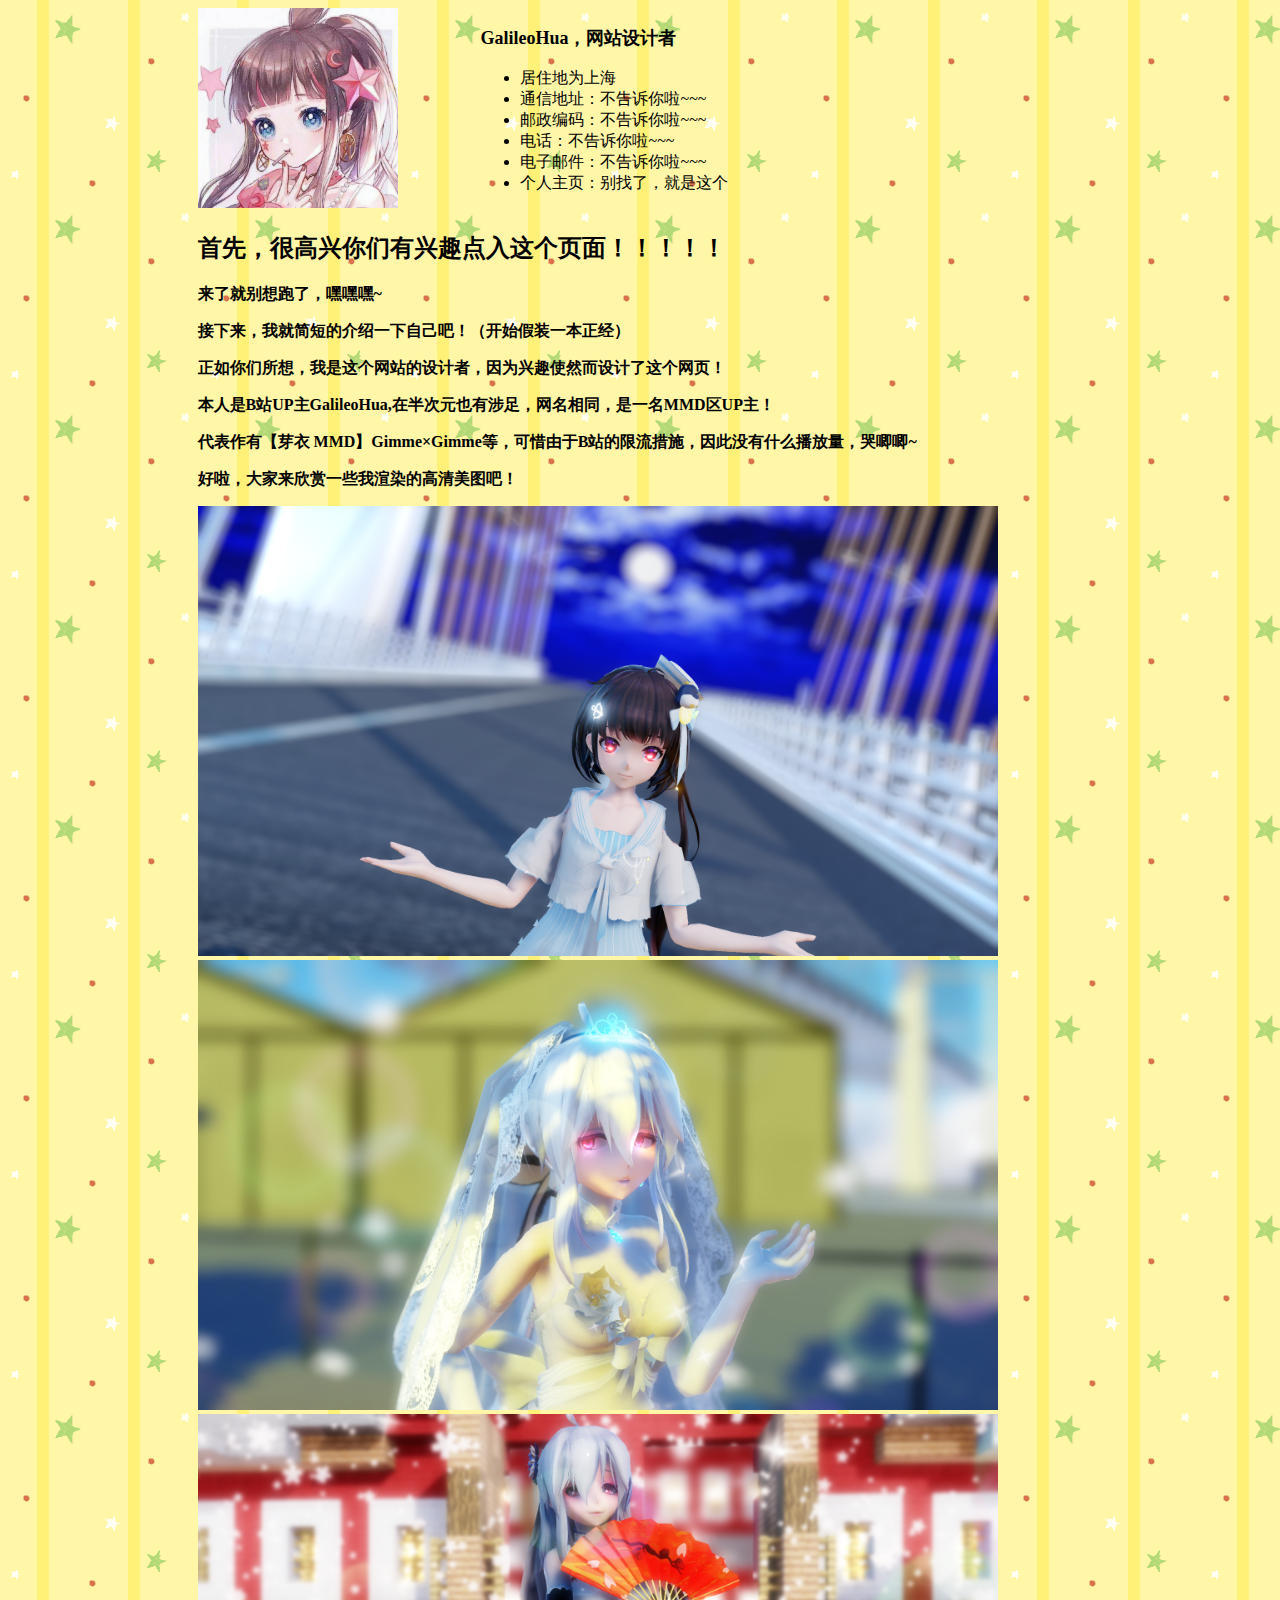
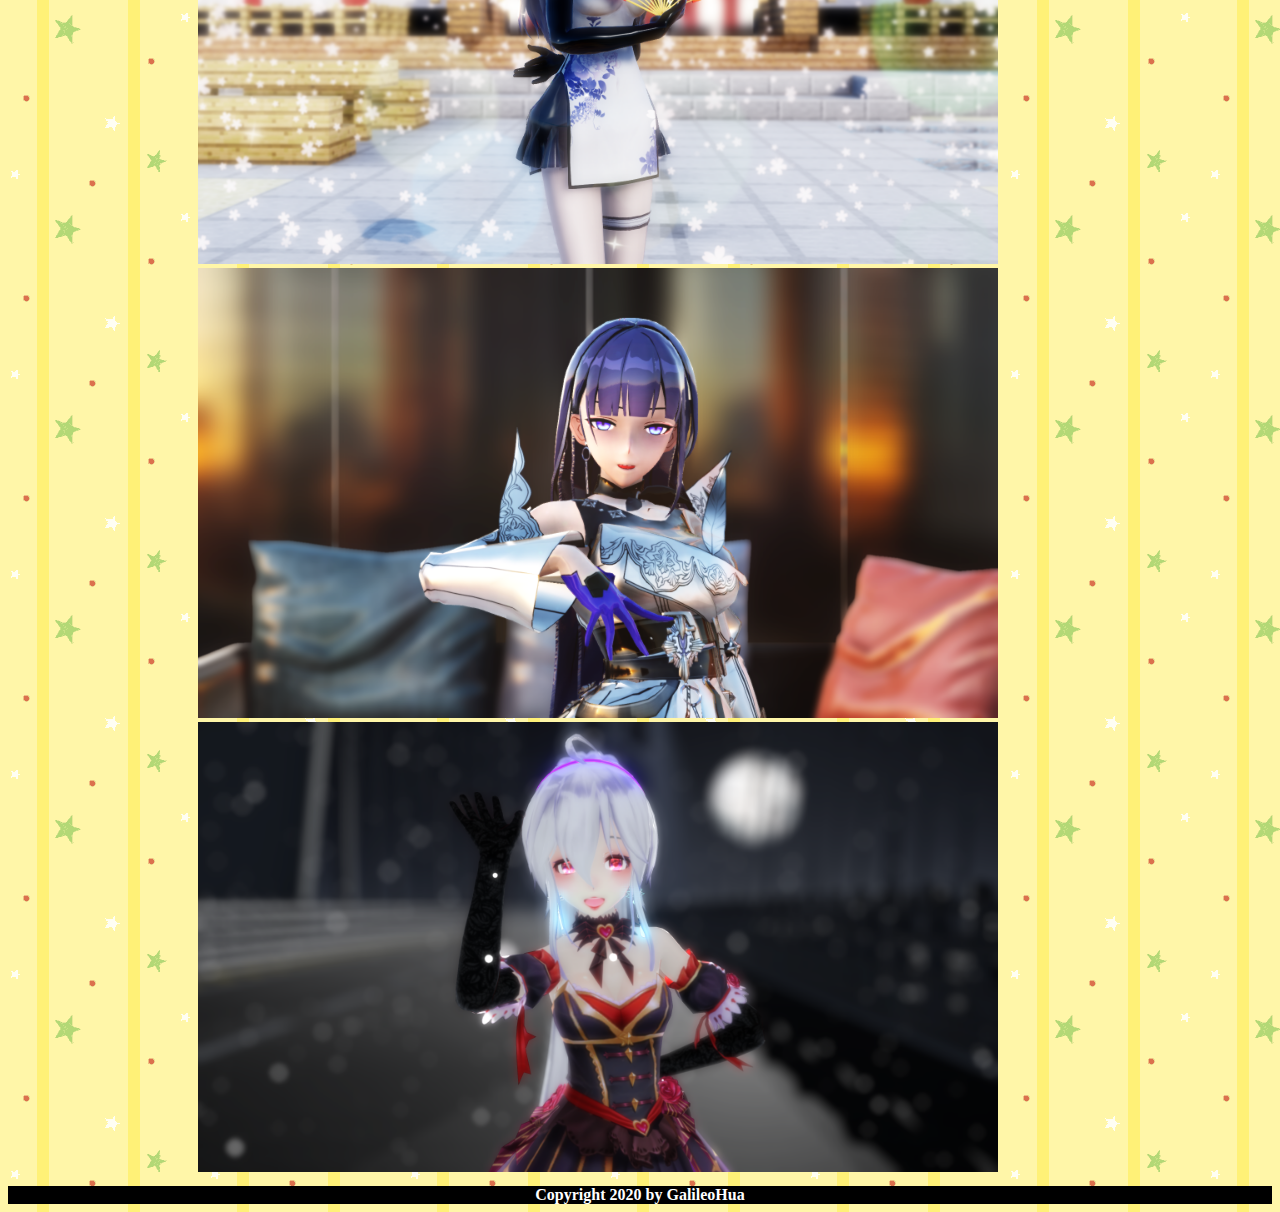
==== index.html @ 6e3c50d9 "The create of my website" ====
<!doctype html>
<html>
<head>
<meta charset="utf-8">
<title>GalileoHua的个人网站</title>
<link href="syles.css" rel="stylesheet" type="text/css">
<!--The following script tag downloads a font from the Adobe Edge Web Fonts server for use within the web page. We recommend that you do not modify it.--><script>var __adobewebfontsappname__="dreamweaver"</script><script src="http://use.edgefonts.net/source-sans-pro:n2:default.js" type="text/javascript"></script>
</head>

<img src="images/galileohua.jpg" alt="" width="200" height="200" class="个人图片"/>

<section class="我的表格">
	<p class="小标题">GalileoHua，网站设计者</p>
	<ul>
<li>居住地为上海</li>
		<li>通信地址：不告诉你啦~~~</li>
		<li>邮政编码：不告诉你啦~~~</li>
		<li>电话：不告诉你啦~~~</li>
		<li>电子邮件：不告诉你啦~~~</li>
		<li>个人主页：别找了，就是这个</li>
	<ul>
</section>

<section class="获奖专利">
	<h2>首先，很高兴你们有兴趣点入这个页面！！！！！</h2>
	<p>来了就别想跑了，嘿嘿嘿~</p>
	<p>接下来，我就简短的介绍一下自己吧！（开始假装一本正经）</p>
	<p>正如你们所想，我是这个网站的设计者，因为兴趣使然而设计了这个网页！</p>
	<p>本人是B站UP主GalileoHua,在半次元也有涉足，网名相同，是一名MMD区UP主！</p>
	<p>代表作有【芽衣 MMD】Gimme×Gimme等，可惜由于B站的限流措施，因此没有什么播放量，哭唧唧~</p>
	<p>好啦，大家来欣赏一些我渲染的高清美图吧！</p>
	<img src="images/【泠鸢 MMD】彩虹节拍_夜间版.png" alt="" width="800" height="450" class="图片"/>
	<img src="images/【弱音 MMD】白い雪のプリンセスは.png" alt="" width="800" height="450" class="图片"/>
	<img src="images/【弱音 MMD】寄明月.png" alt="" width="800" height="450" class="图片"/>
	<img src="images/【芽衣 MMD】Gimme×Gimme.png" alt="" width="800" height="450" class="图片"/>
	<img src="images/【弱音 MMD】五等分の気持ち.png" alt="" width="800" height="450" class="图片"/>
</section>

<footer>
	Copyright 2020 by GalileoHua
</footer>
</body>
</html>
---- syles.css ----
@charset "utf-8";
body footer {
    background-color: #000000;
    color: #FFFFFF;
    text-align: center;
    font-weight: 600;
    margin-top: 10px;
    margin-right: 0px;
    margin-bottom: 0px;
    margin-left: 0px;
    padding-left: 0px;
    padding-top: 0px;
    padding-right: 0px;
    /* [disabled]padding-bottom: 0px; */
    /* [disabled]border-width: medium; */
    clear: both;
}


.获奖专利 p {
    font-weight: 600;
}
body {
    background-image: url(images/背景.gif);

}
.彩蛋链接 {
    color: #FFFFFF;
    text-decoration: none;
}
.获奖专利 {
    padding-left: 15%;
    padding-right: 15%;
}
.图片 {
    margin-left: 0%;

}
.小标题 {
    font-weight: 600;
    font-size: large;
}
.我的表格 {
    margin-right: 43%;
    float: right;
}
.个人图片 {
    margin-left: 15%;
}
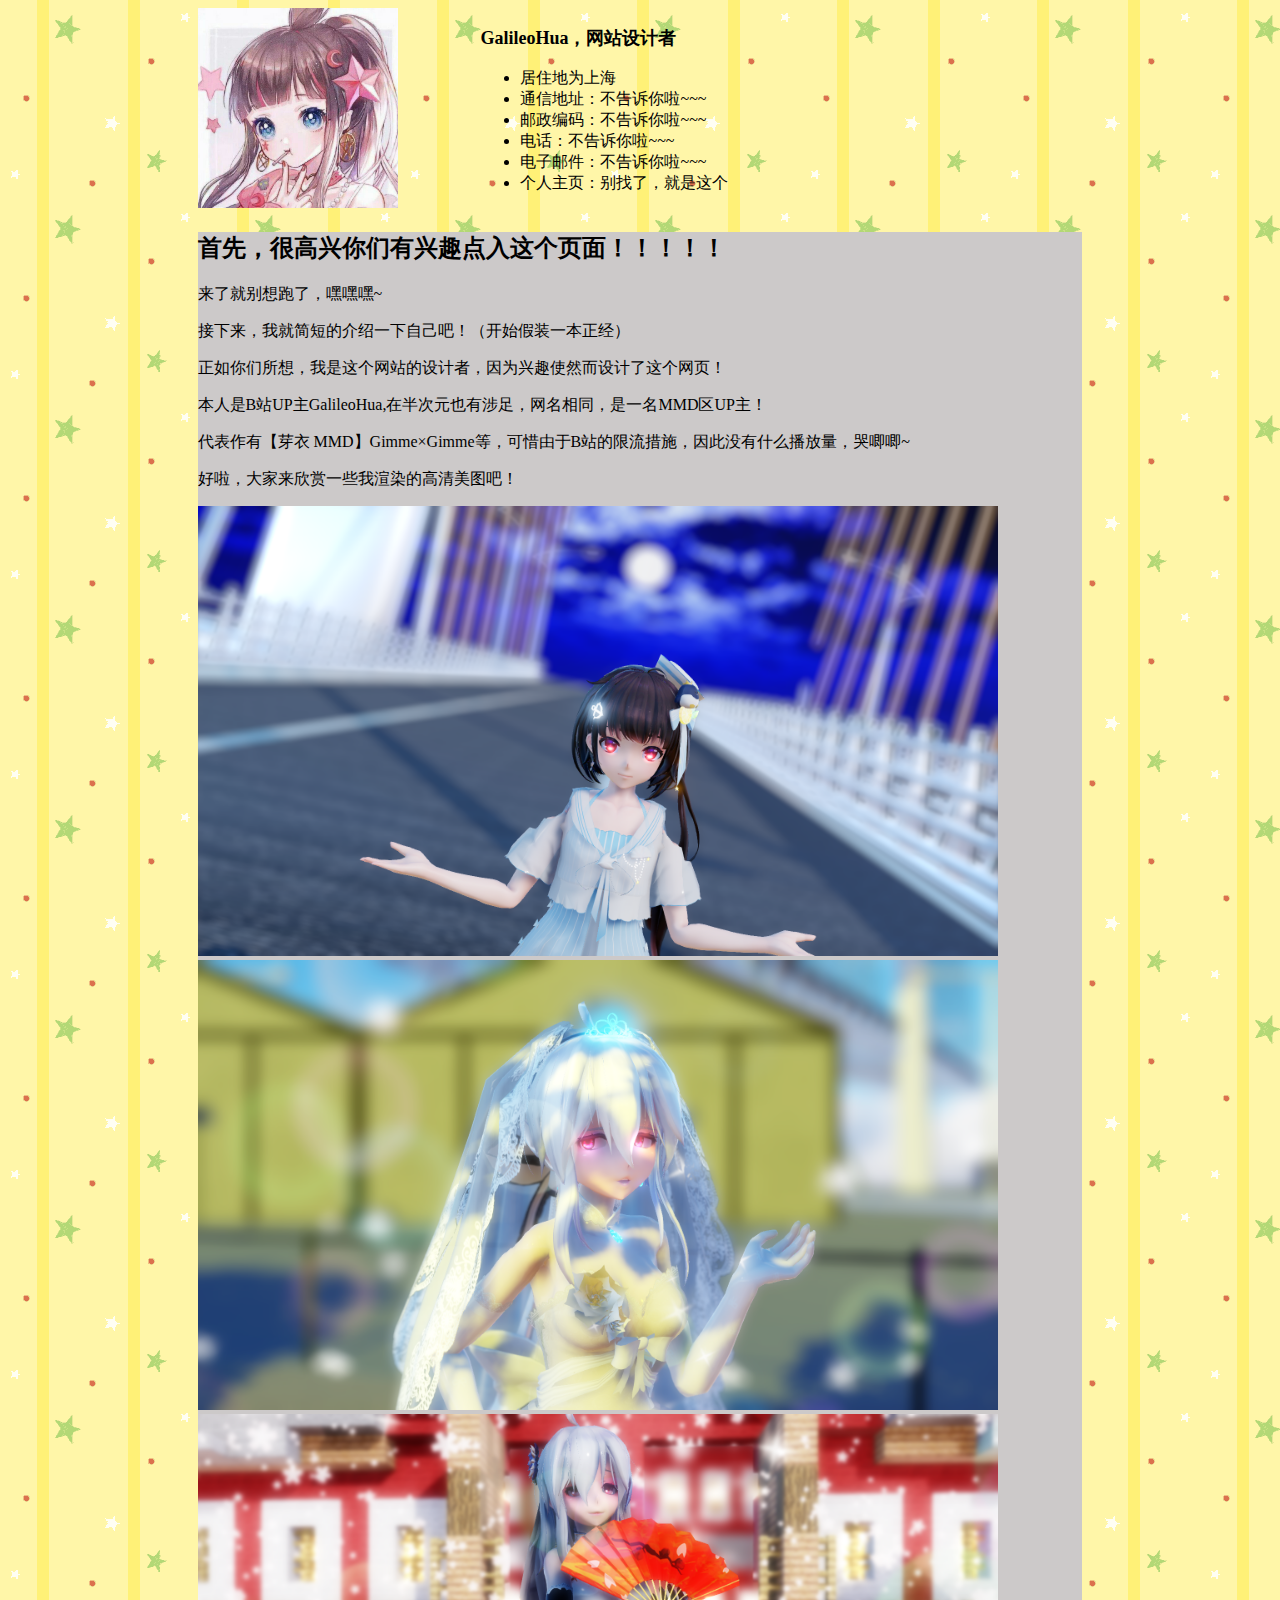
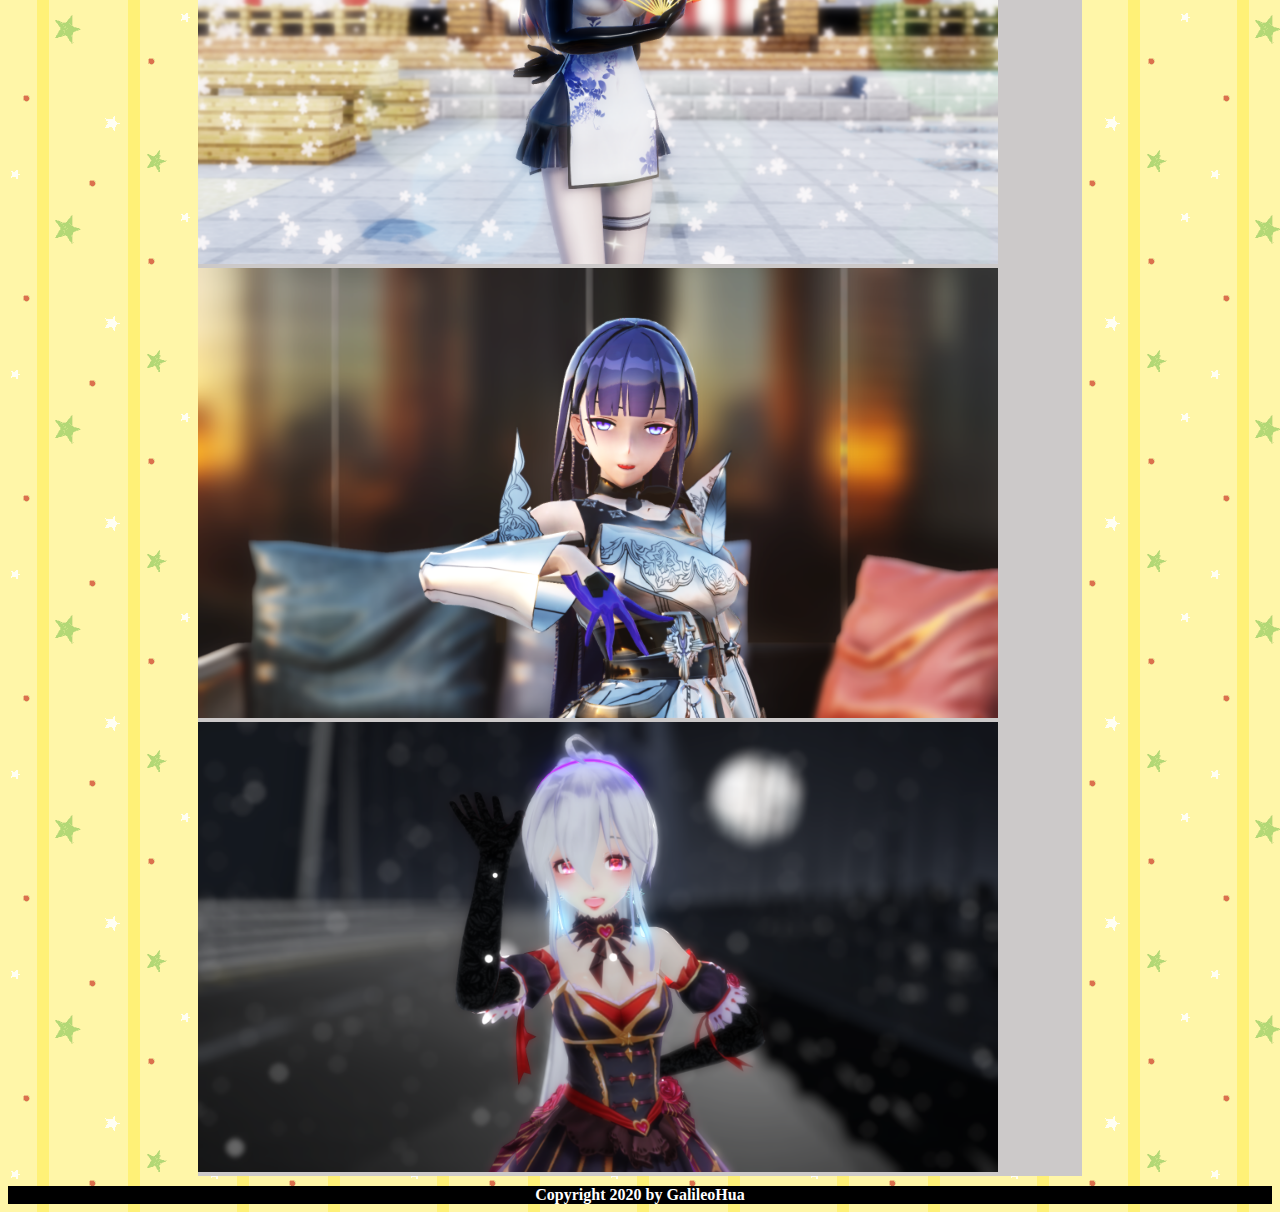
==== commit f2923f6d: "Some changes" ====
--- a/index.html
+++ b/index.html
@@ -21,7 +21,7 @@
 	<ul>
 </section>
 
-<section class="获奖专利">
+<section class="底色内容">
 	<h2>首先，很高兴你们有兴趣点入这个页面！！！！！</h2>
 	<p>来了就别想跑了，嘿嘿嘿~</p>
 	<p>接下来，我就简短的介绍一下自己吧！（开始假装一本正经）</p>
--- a/syles.css
+++ b/syles.css
@@ -15,11 +15,6 @@
     /* [disabled]border-width: medium; */
     clear: both;
 }
-
-
-.获奖专利 p {
-    font-weight: 600;
-}
 body {
     background-image: url(images/背景.gif);
 
@@ -28,14 +23,16 @@
     color: #FFFFFF;
     text-decoration: none;
 }
-.获奖专利 {
-    padding-left: 15%;
-    padding-right: 15%;
-}
 .图片 {
     margin-left: 0%;
 
 }
+.底色内容 {
+    margin-left: 15%;
+    margin-right: 15%;
+    background-color: #CCC9C9;
+}
+
 .小标题 {
     font-weight: 600;
     font-size: large;
@@ -47,3 +44,7 @@
 .个人图片 {
     margin-left: 15%;
 }
+.居左 {
+    float: none;
+    text-align: left;
+}
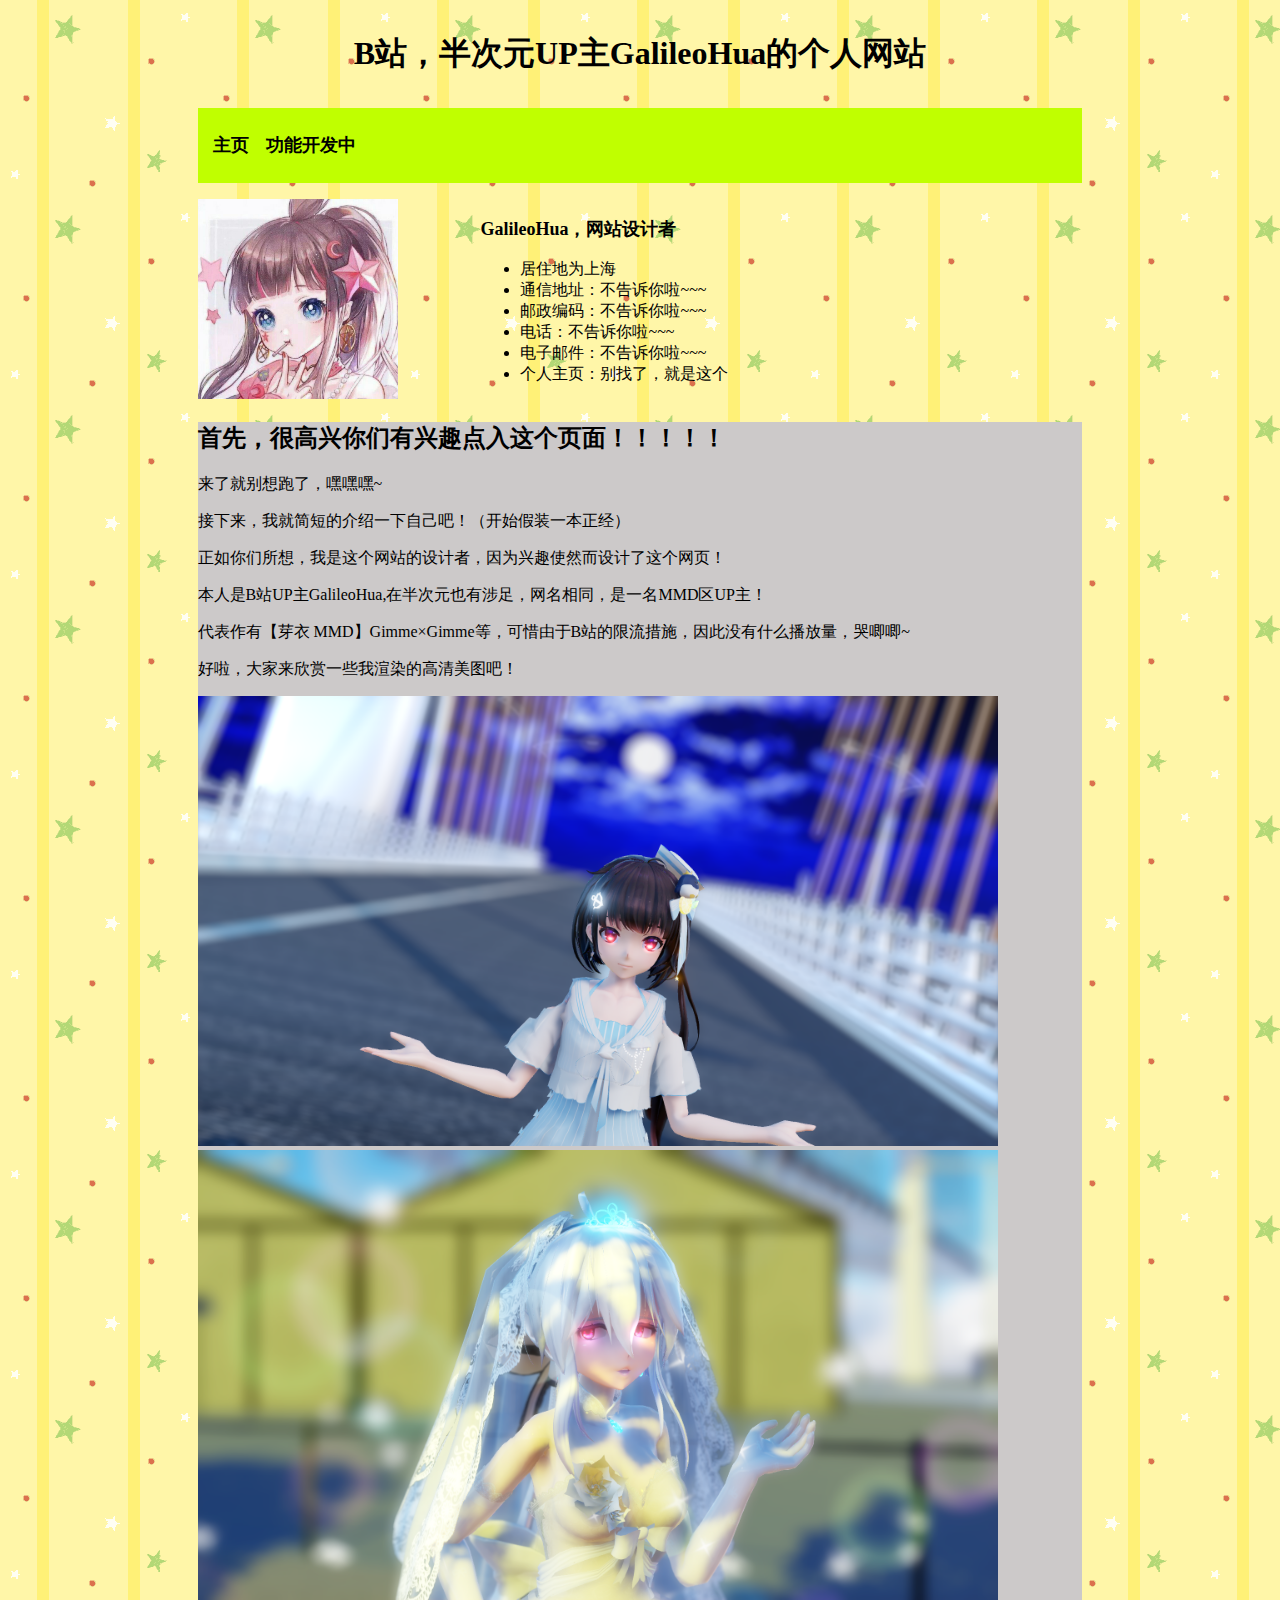
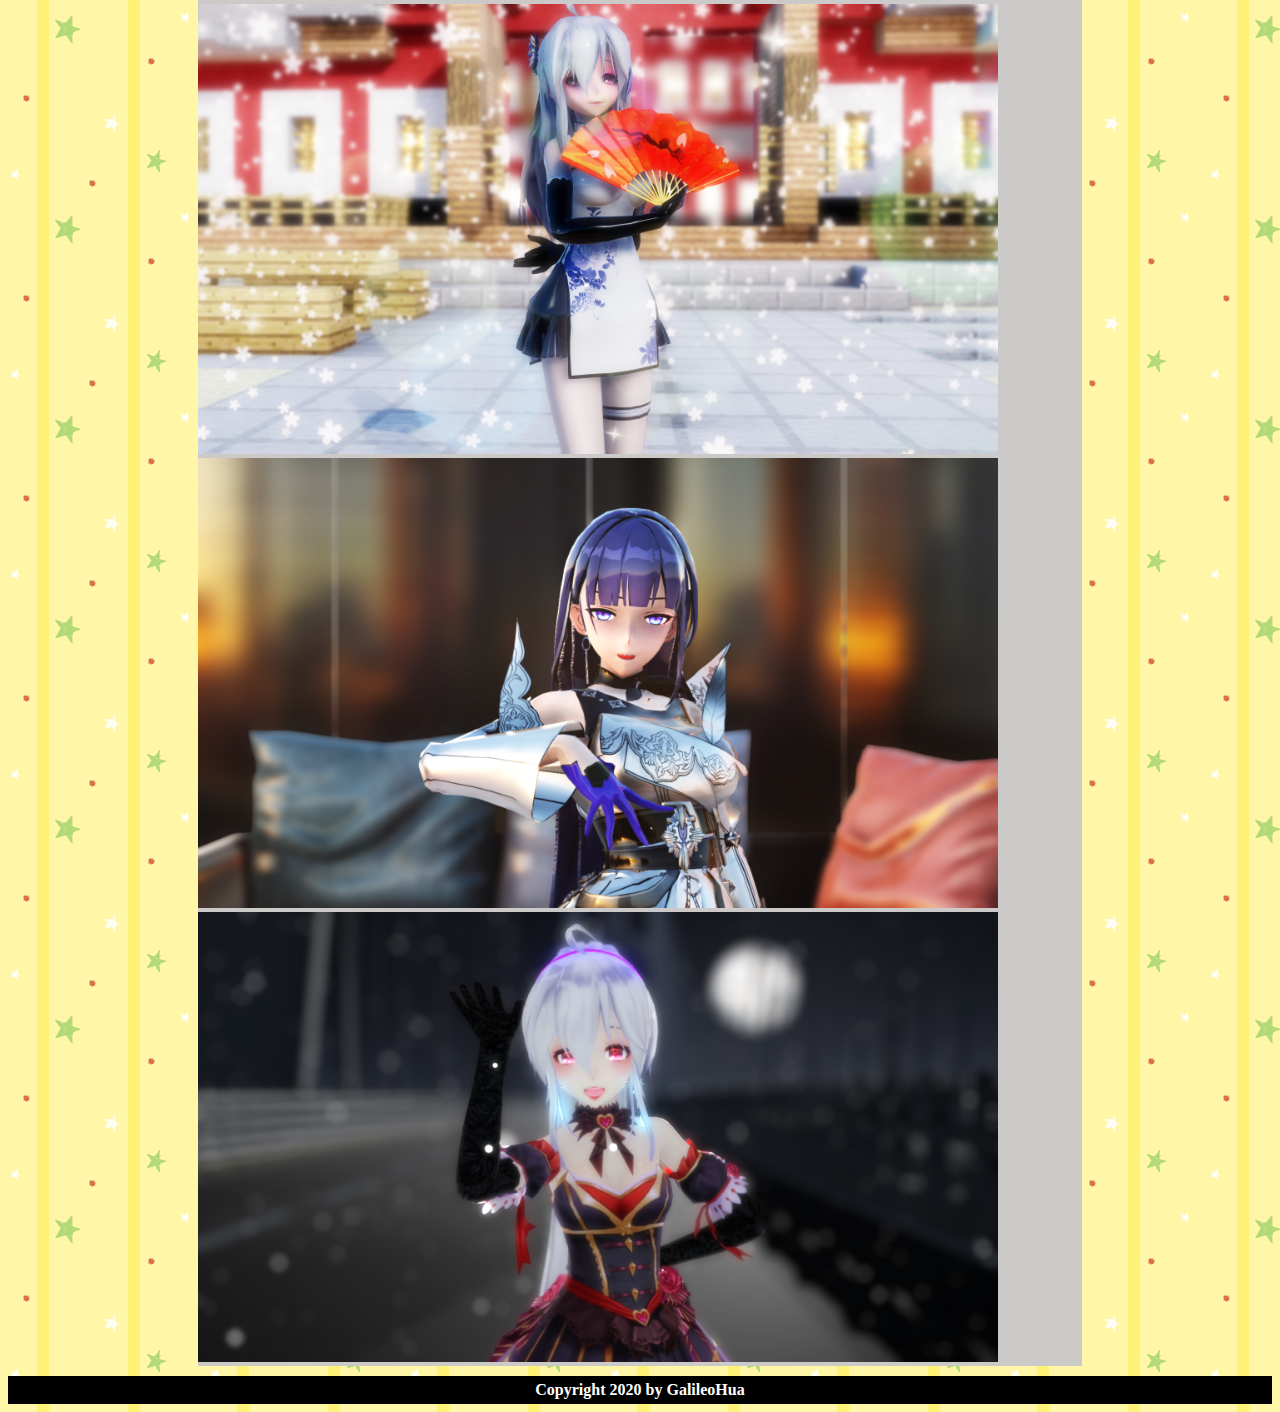
==== commit 0564cfbe: "Some updates" ====
--- a/index.html
+++ b/index.html
@@ -4,13 +4,18 @@
 <meta charset="utf-8">
 <title>GalileoHua的个人网站</title>
 <link href="syles.css" rel="stylesheet" type="text/css">
-<!--The following script tag downloads a font from the Adobe Edge Web Fonts server for use within the web page. We recommend that you do not modify it.--><script>var __adobewebfontsappname__="dreamweaver"</script><script src="http://use.edgefonts.net/source-sans-pro:n2:default.js" type="text/javascript"></script>
 </head>
+
+<header>
+  <p class="大标题">B站，半次元UP主GalileoHua的个人网站</p>
+</header>
+
+<p class="导航栏"><a href="index.html" class="导航栏链接">主页</a><a href="开发.html" class="导航栏链接">功能开发中</a></p>
 
 <img src="images/galileohua.jpg" alt="" width="200" height="200" class="个人图片"/>
 
 <section class="我的表格">
-	<p class="小标题">GalileoHua，网站设计者</p>
+<p class="小标题">GalileoHua，网站设计者</p>
 	<ul>
 <li>居住地为上海</li>
 		<li>通信地址：不告诉你啦~~~</li>
--- a/syles.css
+++ b/syles.css
@@ -8,20 +8,13 @@
     margin-right: 0px;
     margin-bottom: 0px;
     margin-left: 0px;
-    padding-left: 0px;
-    padding-top: 0px;
-    padding-right: 0px;
-    /* [disabled]padding-bottom: 0px; */
     /* [disabled]border-width: medium; */
-    clear: both;
+    padding-bottom: 5px;
+    padding-top: 5px;
+    font-size: medium;
 }
 body {
-    background-image: url(images/背景.gif);
-
-}
-.彩蛋链接 {
-    color: #FFFFFF;
-    text-decoration: none;
+    background-image: url(images/背景.gif)
 }
 .图片 {
     margin-left: 0%;
@@ -48,3 +41,42 @@
     float: none;
     text-align: left;
 }
+.大标题 {
+    margin-left: 15%;
+    margin-right: 15%;
+    text-align: center;
+    font-size: xx-large;
+    font-weight: 800;
+    padding-right: 0px;
+    padding-bottom: 0%;
+    padding-top: 0px;
+}
+.导航栏 {
+    margin-left: 15%;
+    margin-right: 15%;
+    font-weight: 600;
+    margin-top: 0px;
+    padding-bottom: 2%;
+    padding-top: 2%;
+    background-color: #C0FF00;
+    padding-left: 0.5%;
+    padding-right: 0.5%;
+}
+.导航栏链接 {
+    color: #000000;
+    text-decoration: none;
+    font-size: large;
+    font-weight: 800;
+    background-color: #C0FF00;
+    padding-left: 1%;
+    padding-right: 1%;
+    padding-top: 2%;
+    padding-bottom: 2%;
+    -webkit-transition: all 0.5s ease 0s;
+    -o-transition: all 0.5s ease 0s;
+    transition: all 0.5s ease 0s;
+}
+.导航栏链接:hover {
+    background-color: #AD7626;
+    color: #FFFFFF;
+}
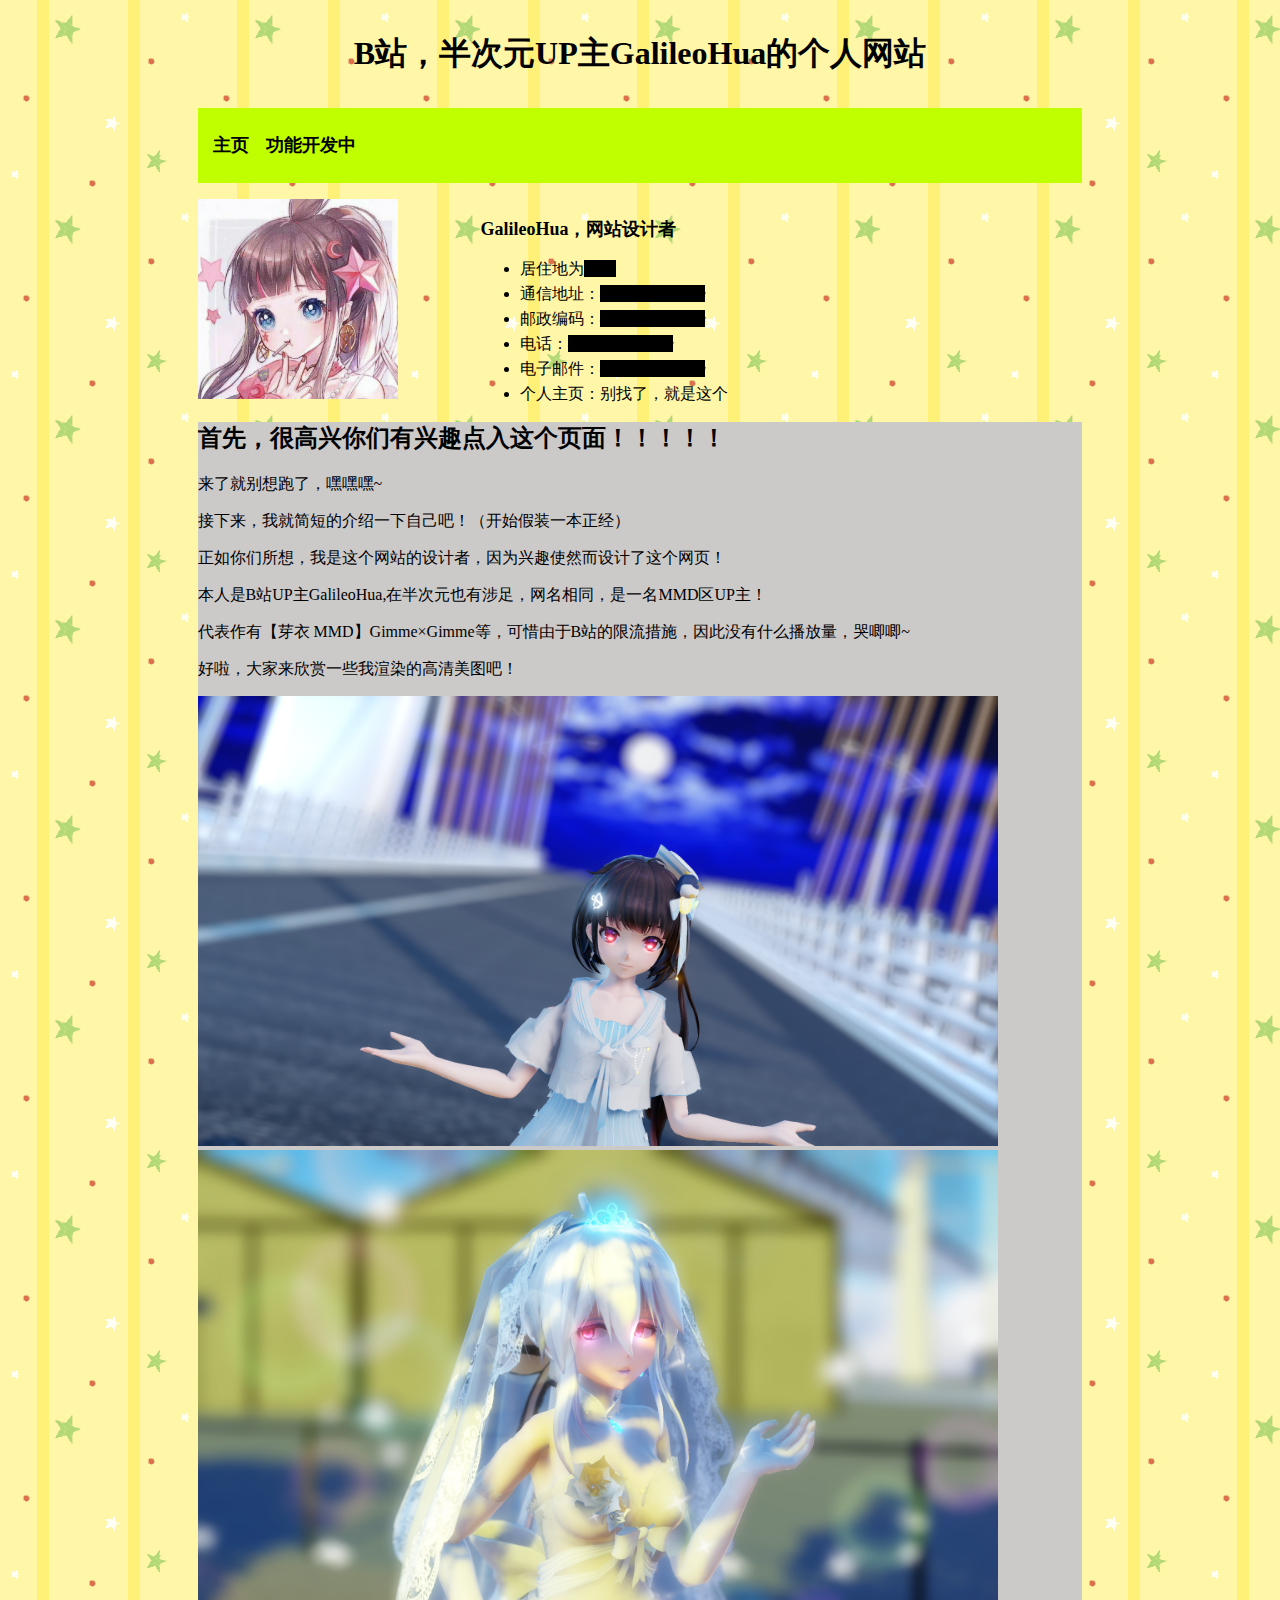
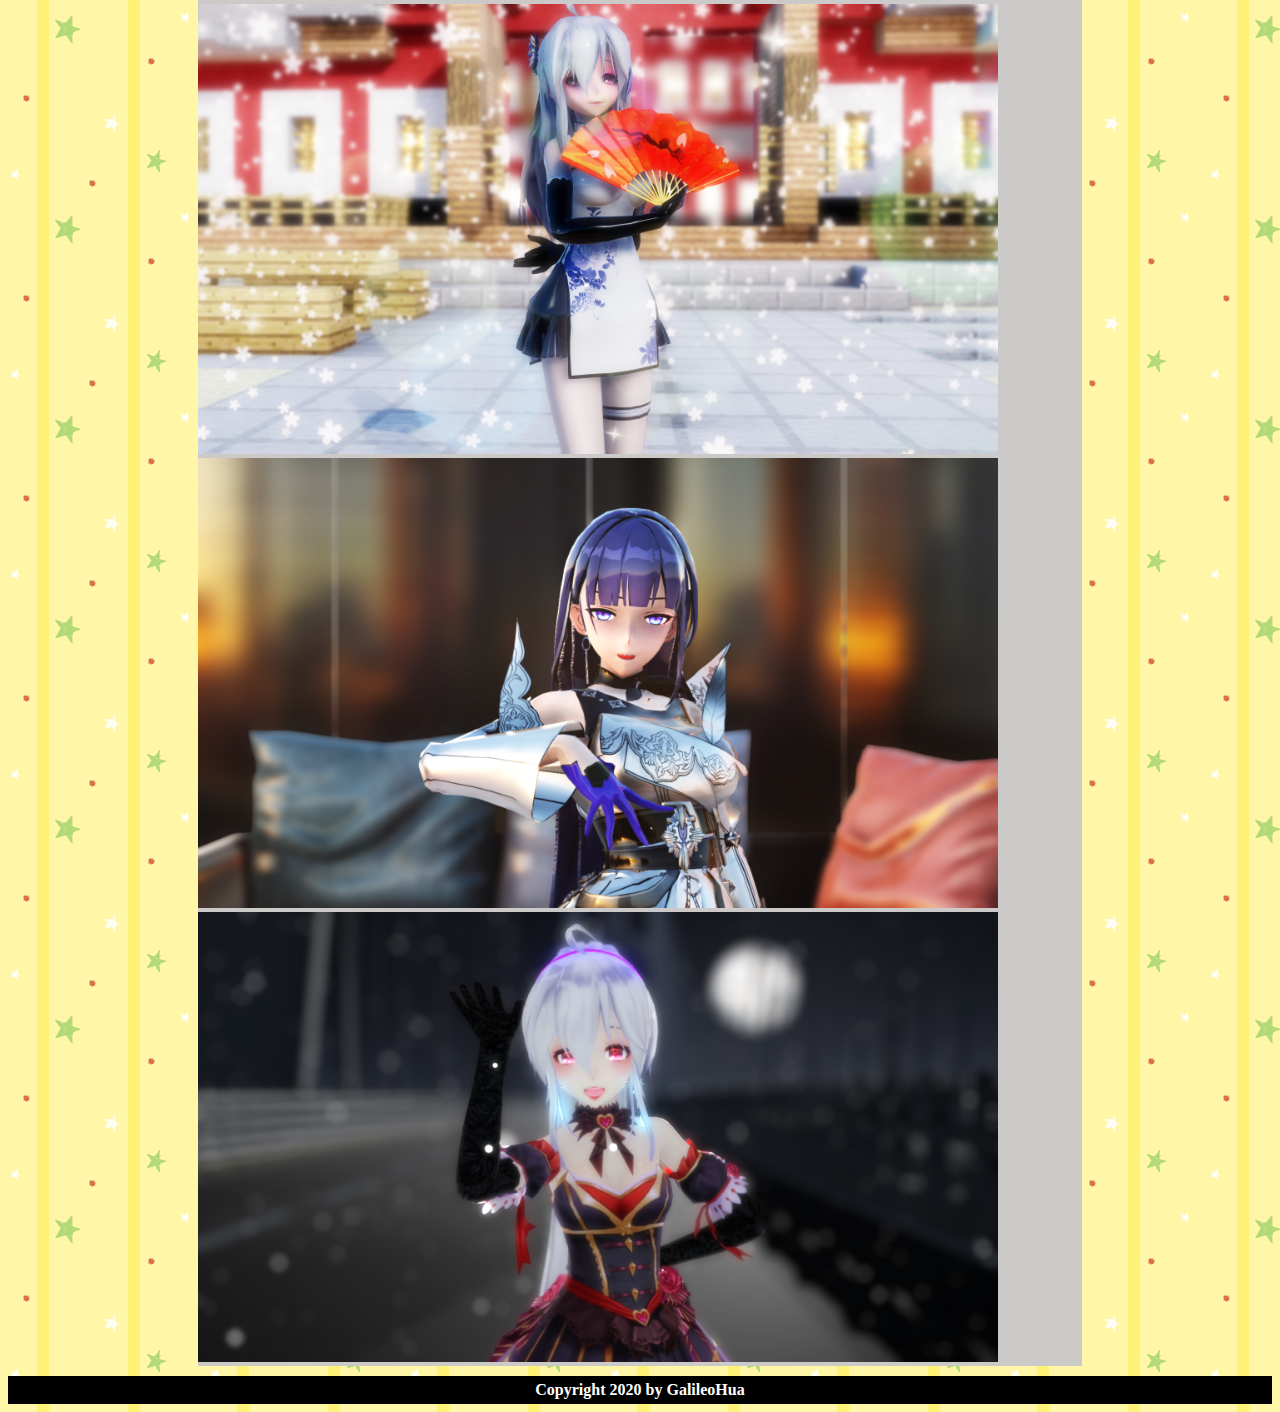
==== commit 0fed1a80: "Add videoplayer" ====
--- a/index.html
+++ b/index.html
@@ -7,7 +7,7 @@
 </head>
 
 <header>
-  <p class="大标题">B站，半次元UP主GalileoHua的个人网站</p>
+	<p class="大标题">B站，半次元UP主GalileoHua的个人网站</p>
 </header>
 
 <p class="导航栏"><a href="index.html" class="导航栏链接">主页</a><a href="开发.html" class="导航栏链接">功能开发中</a></p>
@@ -17,12 +17,12 @@
 <section class="我的表格">
 <p class="小标题">GalileoHua，网站设计者</p>
 	<ul>
-<li>居住地为上海</li>
-		<li>通信地址：不告诉你啦~~~</li>
-		<li>邮政编码：不告诉你啦~~~</li>
-		<li>电话：不告诉你啦~~~</li>
-		<li>电子邮件：不告诉你啦~~~</li>
-		<li>个人主页：别找了，就是这个</li>
+<li class="列表空隙">居住地为<strong class="小型黑底">上海</strong></li>
+		<li class="列表空隙">通信地址：<strong class="小型黑底">不告诉你啦~~~</strong></li>
+		<li class="列表空隙">邮政编码：<strong class="小型黑底">不告诉你啦~~~</strong></li>
+		<li class="列表空隙">电话：<strong class="小型黑底">不告诉你啦~~~</strong></li>
+		<li class="列表空隙">电子邮件：<strong class="小型黑底">不告诉你啦~~~</strong></li>
+		<li class="列表空隙">个人主页：别找了，就是这个</li>
 	<ul>
 </section>
 
--- a/syles.css
+++ b/syles.css
@@ -80,3 +80,24 @@
     background-color: #AD7626;
     color: #FFFFFF;
 }
+.小型黑底 {
+    background-color: #000000;
+    -webkit-transition: all 0.2s ease 0s;
+    -o-transition: all 0.2s ease 0s;
+    transition: all 0.2s ease 0s;
+}
+.小型黑底:hover {
+    color: #FFFFFF;
+}
+.列表空隙 {
+    margin-bottom: 2%;
+}
+.视频居中 {
+    margin-left: 15%;
+    margin-right: 15%;
+}
+.居中小标题 {
+    text-align: center;
+    font-weight: 800;
+    font-size: large;
+}
